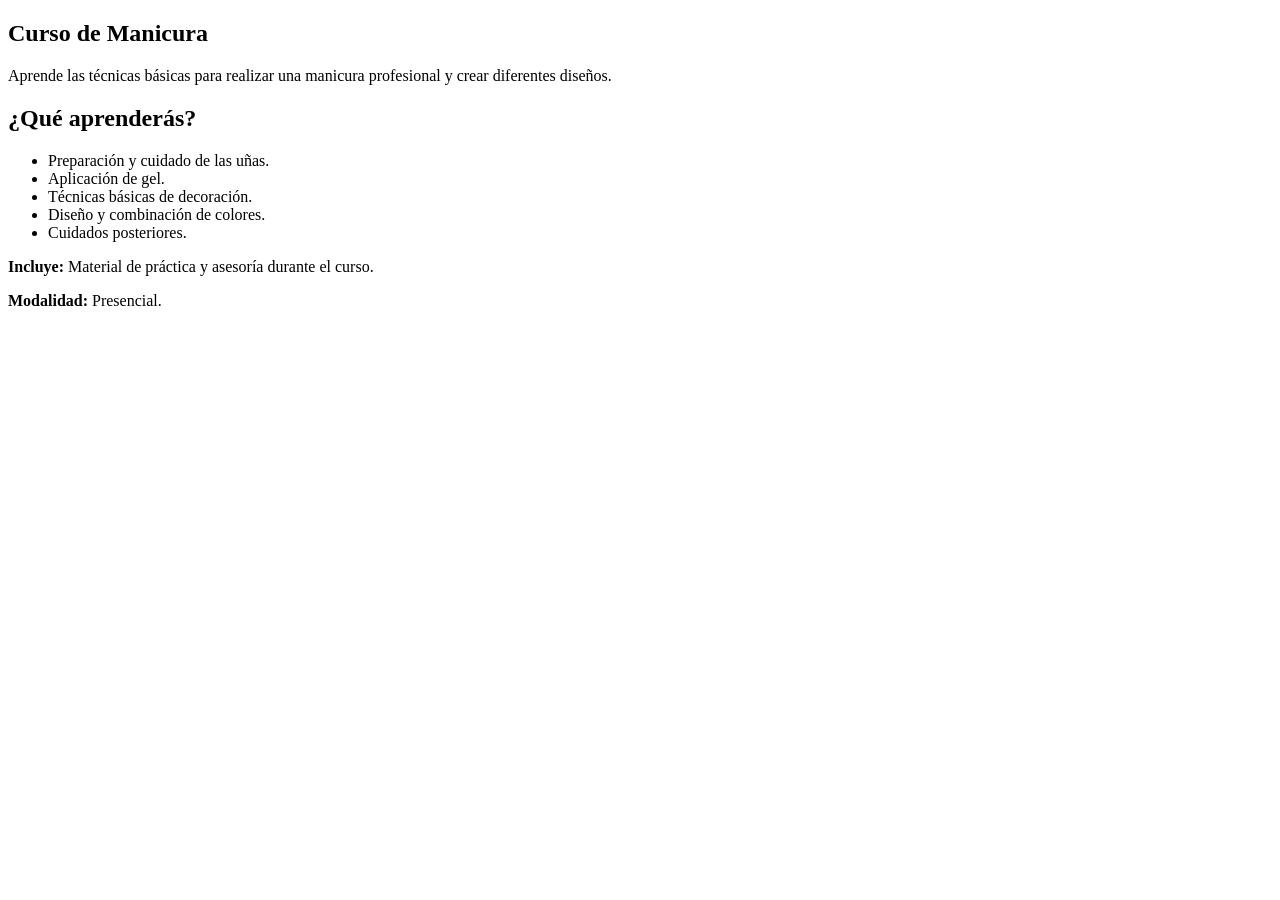
==== curso-manicura.html @ 7e490a39 "cursos" ====
<!DOCTYPE html>
<html lang="es">

<head>
  <meta charset="UTF-8">
  <meta name="viewport" content="width=device-width, initial-scale=1.0">

  <title>Curso de Manicura | Havah Beauty</title>

  <link rel="stylesheet" href="style.css">
</head>

<body>

  <section class="detalle-curso">

    <h1>Curso de Manicura</h1>

    <p>
      Aprende las técnicas básicas para realizar una manicura
      profesional y crear diferentes diseños.
    </p>

    <h2>¿Qué aprenderás?</h2>

    <ul>
      <li>Preparación y cuidado de las uñas.</li>
      <li>Aplicación de gel.</li>
      <li>Técnicas básicas de decoración.</li>
      <li>Diseño y combinación de colores.</li>
      <li>Cuidados posteriores.</li>
    </ul>

    <p>
      <strong>Incluye:</strong> Material de práctica y asesoría durante el curso.
    </p>

    <p>
      <strong>Modalidad:</strong> Presencial.
    </p>

    <a href="index.html#cursos" class="categoria-boton">
    </a>

  </section>

</body>

</html>
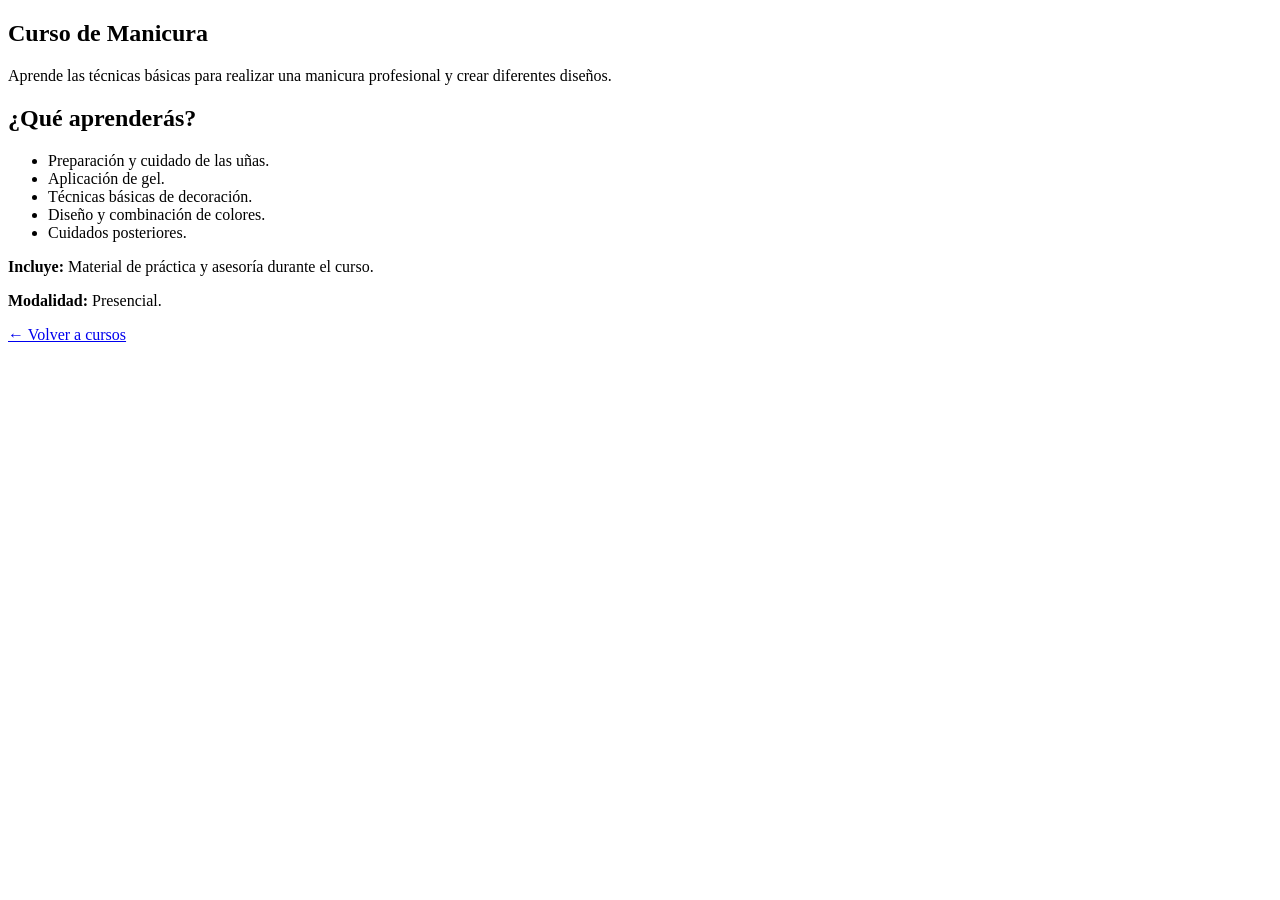
==== commit 9ef733bb: "volvcur" ====
--- a/curso-manicura.html
+++ b/curso-manicura.html
@@ -39,8 +39,8 @@
       <strong>Modalidad:</strong> Presencial.
     </p>
 
-    <a href="index.html#cursos" class="categoria-boton">
-    </a>
+    <a href="index.html#cursos" class="volver-cursos">← Volver a cursos</a>
+     </a>
 
   </section>
 
